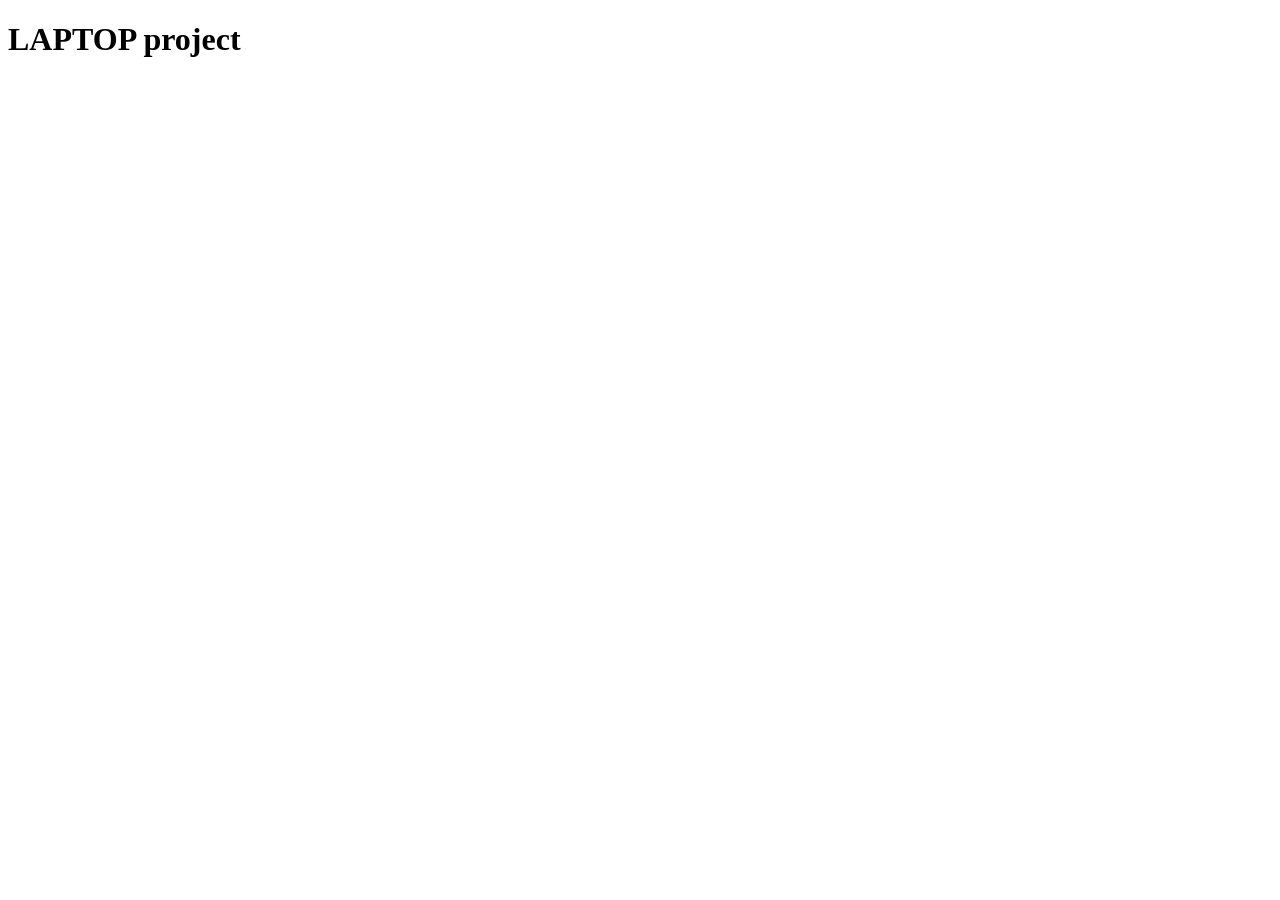
==== index.html @ a5beedcb "Initial commit" ====
<!DOCTYPE html>
<html lang="en">
<head>
    <meta charset="UTF-8">
    <meta http-equiv="X-UA-Compatible" content="IE=edge">
    <meta name="viewport" content="width=device-width, initial-scale=1.0">
    <title>Document</title>
</head>
<body>
    <h1>LAPTOP project</h1>
</body>
</html>
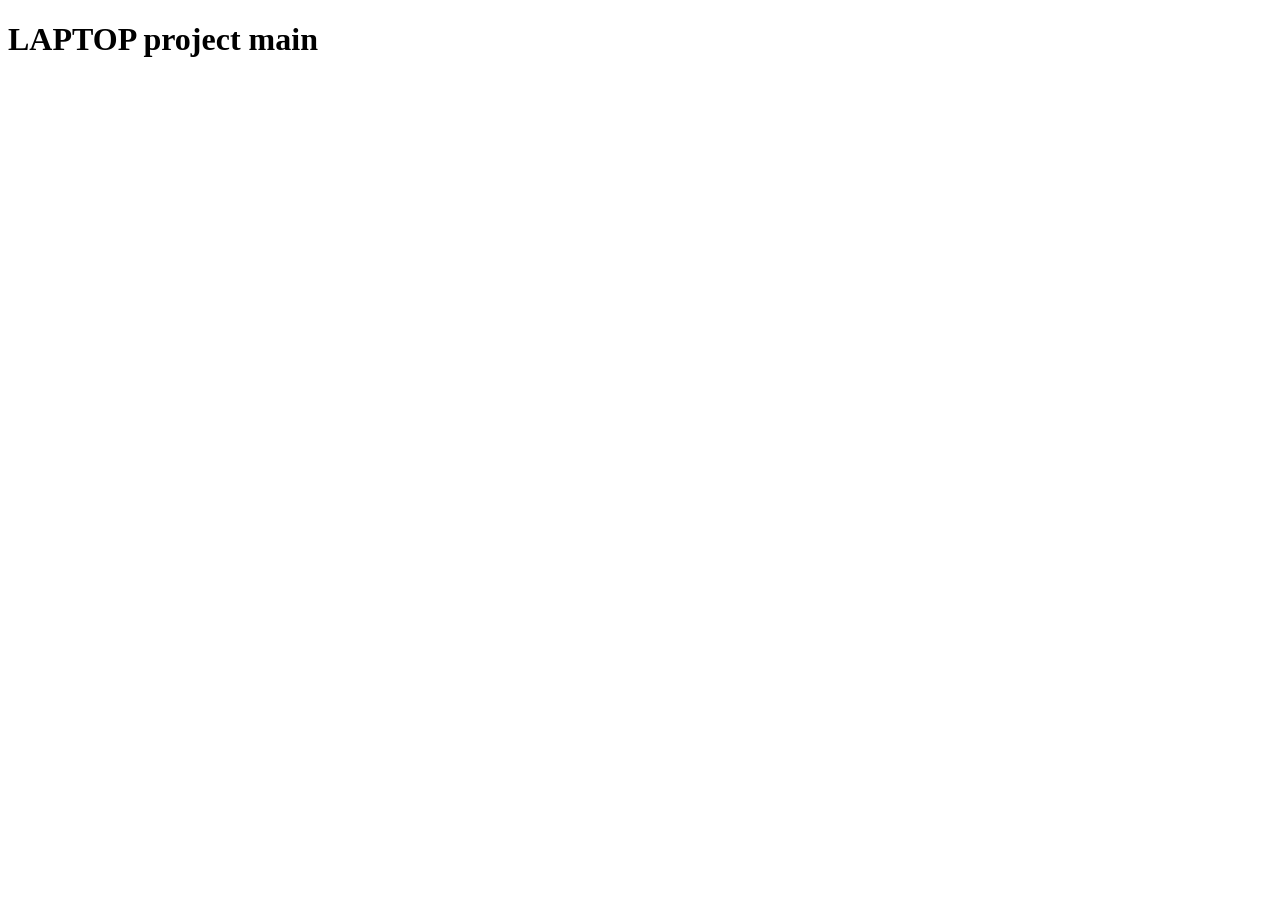
==== commit aa51f64f: "modified index" ====
--- a/index.html
+++ b/index.html
@@ -7,6 +7,6 @@
     <title>Document</title>
 </head>
 <body>
-    <h1>LAPTOP project</h1>
+    <h1>LAPTOP project main</h1>
 </body>
 </html>
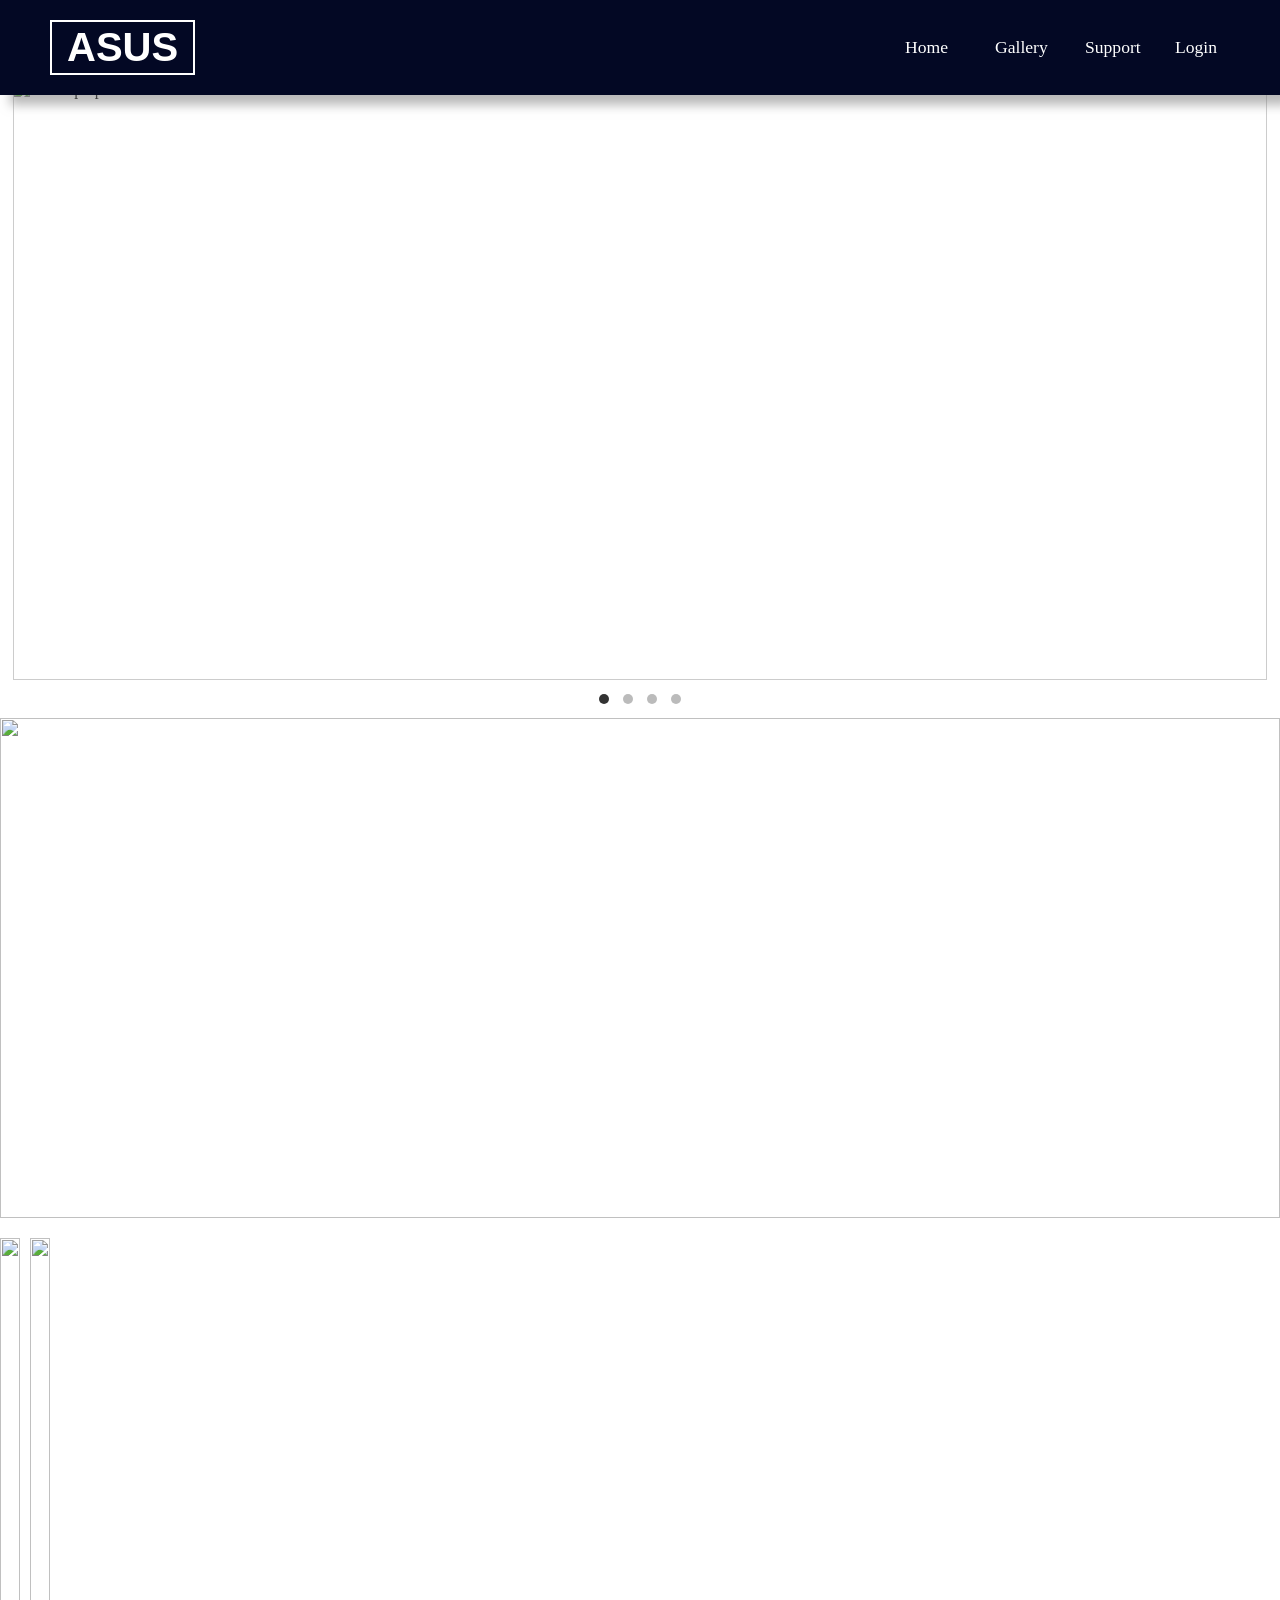
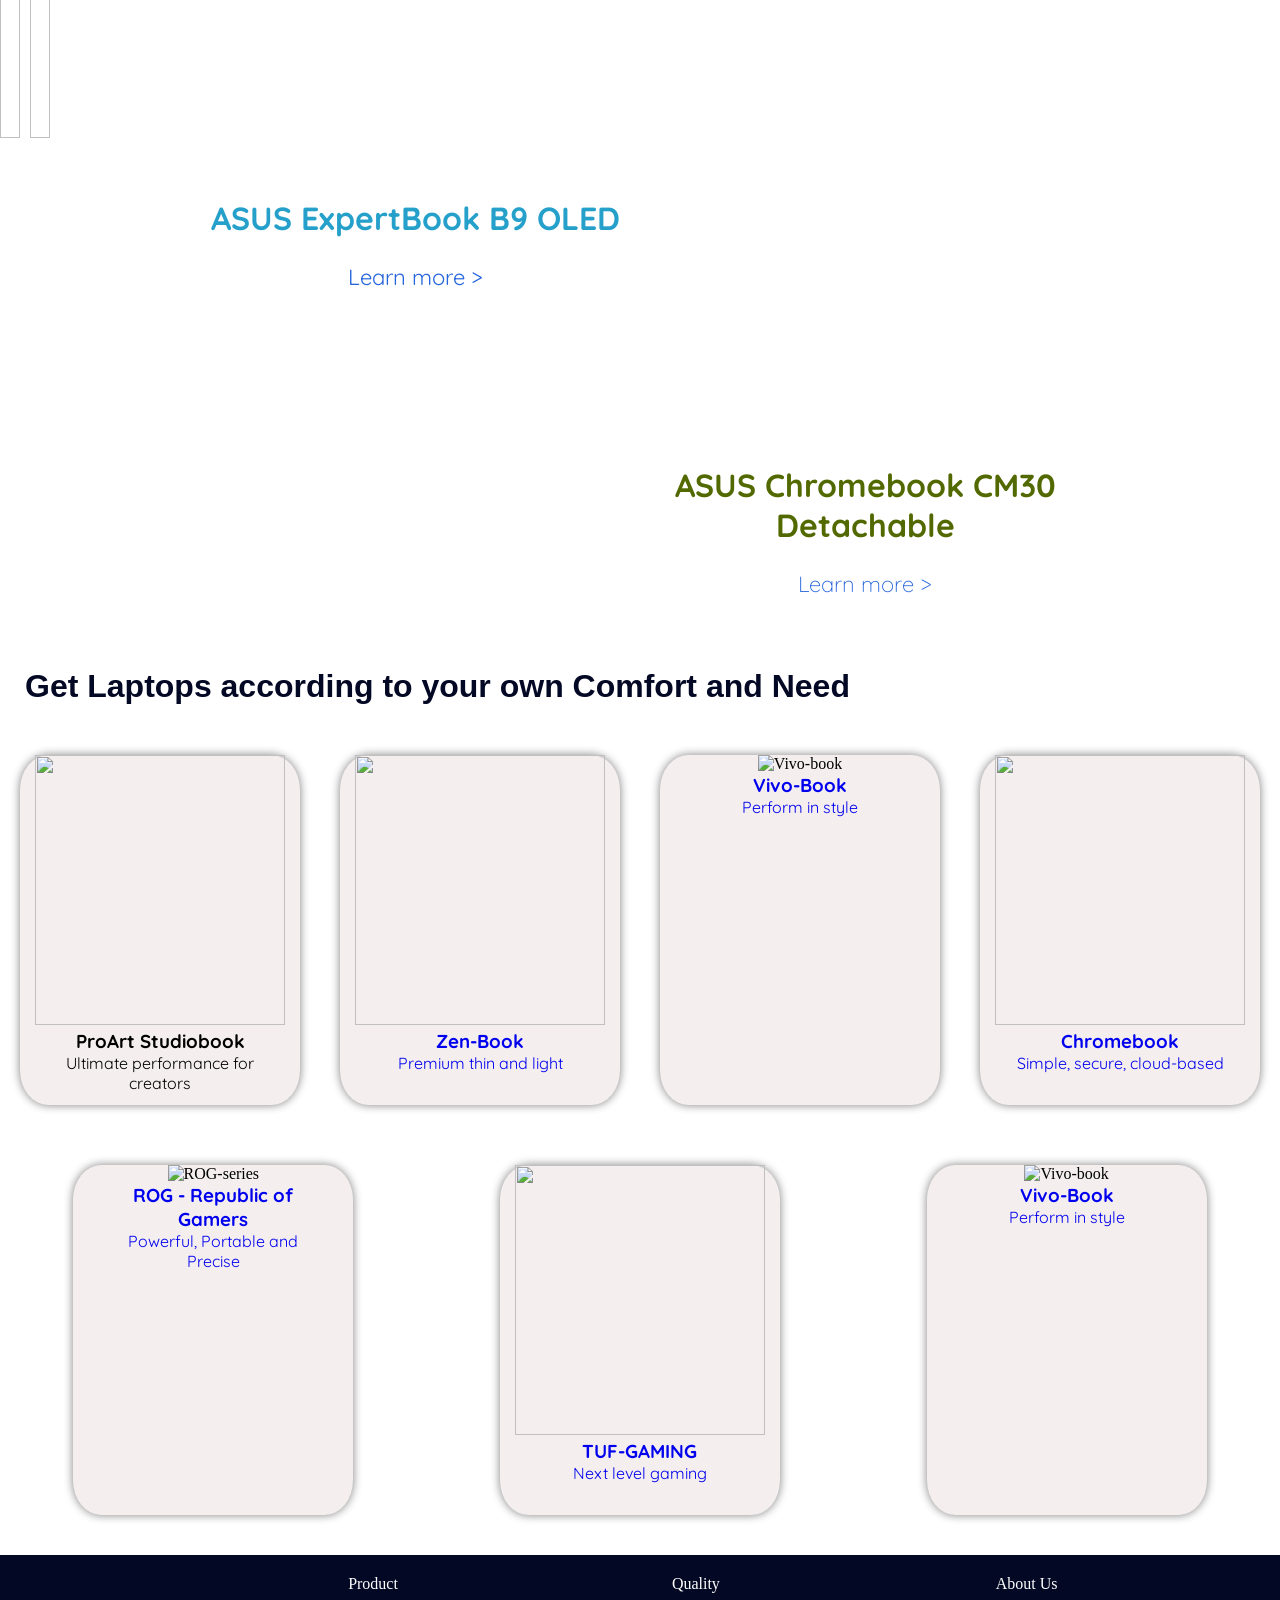
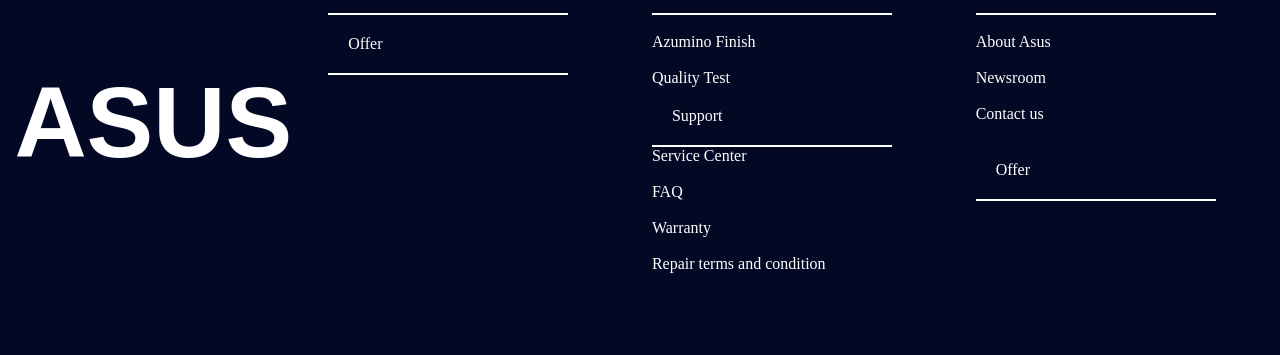
==== commit d3e0158f: "Final update" ====
--- a/index.html
+++ b/index.html
@@ -1,12 +1,202 @@
 <!DOCTYPE html>
 <html lang="en">
-<head>
-    <meta charset="UTF-8">
-    <meta http-equiv="X-UA-Compatible" content="IE=edge">
-    <meta name="viewport" content="width=device-width, initial-scale=1.0">
-    <title>Document</title>
-</head>
-<body>
-    <h1>LAPTOP project main</h1>
-</body>
-</html>+  <head>
+    <meta charset="UTF-8" />
+    <meta http-equiv="X-UA-Compatible" content="IE=edge" />
+    <meta name="viewport" content="width=device-width, initial-scale=1.0" />
+    <title>ASUS IN</title>
+    <link rel="stylesheet" href="CSS/home.css" />
+    <link rel="preconnect" href="https://fonts.googleapis.com">
+<link rel="preconnect" href="https://fonts.gstatic.com" crossorigin>
+<link href="https://fonts.googleapis.com/css2?family=Mountains+of+Christmas&family=Nunito:wght@200&family=Quicksand:wght@300&display=swap" rel="stylesheet">
+    <script src="js/home.js"></script>
+  </head>
+  <body>
+    <nav>
+      <div class="logo">
+        <h3 style="font-size: 40px; font-family: Arial, Helvetica, sans-serif; border: 2px solid white; padding: 3px 15px;">ASUS</h3>
+      </div>
+
+      <!-- HAMBURGER LINES -->
+      <div class="hamburger">
+        <span class="lines"></span>
+        <span class="lines"></span>
+        <span class="lines"></span>
+      </div>
+
+      <!-- LINKS -->
+      <ul id="nav-links">
+        <li><a href="home.html">Home</a></li>
+        <li><a href="gallery.html">Gallery</a></li>
+        <li><a href="support.html">Support</a></li>
+        <li><a href="login.html">Login</a></li>
+      </ul>
+    </nav>
+
+    <!-- SLIDING BANNER -->
+
+    <div class="carousel-container">
+        <div class="slides">
+          <img class="slide active"src="https://www.asus.com/WebsitesBanner/global/banners/0egcnm53mx1gc5bn/0egcnm53mx1gc5bn-0_0_desktop_0_1X.webp?webp" alt="asus-laptop">
+          <img class="slide" src="https://www.asus.com/WebsitesBanner/global/banners/g6vezlahhvl3a96y/g6vezlahhvl3a96y-0_0_desktop_0_1X.jpg?webp" alt="zenBook">
+          <img class="slide" src="https://www.asus.com/WebsitesBanner/global/banners/63a0hta46ylgekfq/63a0hta46ylgekfq-0_0_desktop_0_1X.jpg?webp" alt="zenBook">
+          <img class="slide" src="https://www.asus.com/WebsitesBanner/global/banners/765aigv9z09wbvel/765aigv9z09wbvel-0_0_desktop_0_1X.jpg?webp" alt="zenBook">
+        </div>
+        <div class="dots-container">
+          <span class="dot active-dot" onclick="currentSlide(1)"></span>
+          <span class="dot" onclick="currentSlide(2)"></span>
+          <span class="dot" onclick="currentSlide(3)"></span>
+          <span class="dot" onclick="currentSlide(4)"></span>
+        </div>
+      </div>
+
+    <!-- ADVERTEISEMEWNT -->
+
+    <div class="ads">
+      <img
+        src="https://www.asus.com/WebsitesBanner/global/banners/aoct9xzowptwfcwe/aoct9xzowptwfcwe-0_0_desktop_0_1X.webp?webp"
+        alt=""
+      />
+    </div>
+
+    <div class="ads">
+      <div>
+        <img
+          class="poster"
+          src="https://www.asus.com/WebsitesBanner/global/banners/cwviljqn219oqdx6/cwviljqn219oqdx6-0_0_desktop_1_1X.jpg?webp"
+          alt=""
+        />
+      </div>
+      <div>
+        <img
+          class="poster"
+          src="https://www.asus.com/WebsitesBanner/global/banners/cwviljqn219oqdx6/cwviljqn219oqdx6-1_0_desktop_0_1X.jpg?webp"
+          alt=""
+        />
+      </div>
+    </div>
+    <div class="ads">
+      <div class="prod">
+        <div class="context">
+          <h1>ASUS ExpertBook B9 OLED</h1>
+          <div class="site"><a href=""><p>Learn more ></p></a></div>
+        </div>
+      </div>
+      <div class="prod" style="
+          background-image: url(https://www.asus.com/WebsitesBanner/global/banners/cwviljqn219oqdx6/cwviljqn219oqdx6-5_0_desktop_5_1X.webp?webp);">
+        <div class="context1">
+          <h1>ASUS Chromebook CM30 Detachable</h1>
+          <div class="site"><a href=""><p>Learn more ></p></a></div>
+        </div>
+      </div>
+    </div>
+
+    <!-- TYPES OF LAPTOP AVALIABLE -->
+    <div class="type">
+        <h1 style="font-family:Arial, Helvetica, sans-serif ; color: rgb(3, 8, 36); margin-left: 20px;">Get Laptops according to your own Comfort and Need</h1>
+    </div>
+    <div class="products">
+        <div class="product1">
+            <div class="laptopimg"><img src="https://www.asus.com/media/Odin/Websites/global/ProductLine/20210913111409/P_setting_xxx_0_90_end_185.png?webp" alt=""></div>
+            <div class="laptopDisc">
+                <h3>ProArt Studiobook</h3>
+                <p>Ultimate performance for creators</p>
+            </div>
+        </div>
+        <div class="product1">
+            <div class="laptopimg"><img src="https://www.asus.com/media/Odin/Websites/global/ProductLine/20210902103628/P_setting_xxx_0_90_end_185.png?webp" alt=""></div>
+            <div class="laptopDisc">
+                <a href="https://www.asus.com/in/laptops/for-creators/zenbook/filter?SubSeries=Zenbook-Pro">
+                  <h3>Zen-Book</h3>
+                <p>Premium thin and light</p>
+                </a>
+            </div>
+        </div>
+        <div class="product1">
+            <div class="laptopimg"><img src="https://www.asus.com/media/Odin/Websites/global/ProductLine/20230222110837/P_setting_xxx_0_90_end_185.png?webp" alt="Vivo-book"></div>
+            <div class="laptopDisc">
+                <a href="vivobook.html">
+                    <h3>Vivo-Book</h3>
+                    <p>Perform in style</p></a>
+                </div>
+        </div>
+        <div class="product1">
+            <div class="laptopimg"><img src="https://www.asus.com/media/Odin/Websites/global/ProductLine/20201229054120/P_setting_xxx_0_90_end_185.png?webp" alt=""></div>
+            <div class="laptopDisc">
+                <a href="ChromeBook.html">
+                  <h3>Chromebook</h3>
+                <p>Simple, secure, cloud-based</p>
+                </a>
+            </div>
+        </div>
+    </div>
+    <div class="products">
+        <div class="product1">
+            <div class="laptopimg"><img src="https://www.asus.com/media/Odin/Websites/in/ProductLine/20220222084114/P_setting_xxx_0_90_end_185.png?webp" alt="ROG-series"></div>
+            <div class="laptopDisc">
+              <a href="ROG.html"><h3>ROG - Republic of Gamers</h3>
+                <p>Powerful, Portable and Precise</p></a>
+            </div>
+        </div>
+        <div class="product1">
+            <div class="laptopimg"><img src="https://dlcdnwebimgs.asus.com/gain/27d661b0-3aa9-4a54-89b7-22b78134053d/w185/fwebp" alt=""></div>
+            <div class="laptopDisc">
+                <a href="TUF.html">
+                  <h3>TUF-GAMING</h3>
+                <p>Next level gaming</p>
+                </a>
+            </div>
+        </div>
+        <div class="product1">
+            <div class="laptopimg"><img src="https://www.asus.com/media/Odin/Websites/global/ProductLine/20230222110837/P_setting_xxx_0_90_end_185.png?webp" alt="Vivo-book"></div>
+            <div class="laptopDisc">
+                <a href="vivobook.html">
+                  <h3>Vivo-Book</h3>
+                <p>Perform in style</p>
+                </a>
+            </div>
+        </div>
+            <!-- <div class="product1">
+                <div class="laptopimg"><img src="https://www.asus.com/media/Odin/Websites/global/ProductLine/20201229054120/P_setting_xxx_0_90_end_185.png?webp" alt=""></div>
+                <div class="laptopDisc">
+                    <h3>Chromebook</h3>
+                    <p>Simple, secure, cloud-based</p>
+                </div>
+            </div> -->
+    </div>
+
+    <!-- FOOTER -->
+    <!-- ------------------FOOTER------------------ -->
+    <div class="footer">
+      <div class="logo">
+          <h2 class="asus ab">ASUS</h2>
+      </div>
+      <div class="offer ab">
+          <div>Product</div>
+          <div>Offer</div>
+      </div>
+      <div class="quality ab">
+          <div>Quality</div>
+          <br>
+          <p style="color: white;">Azumino Finish</p> <br>
+          <p style="color: white;">Quality Test</p>
+          <div>Support</div>
+          <p style="color: white;">Service Center</p> <br>
+          <p style="color: white;">FAQ</p> <br>
+          <p style="color: white;">Warranty</p> <br>
+          <p style="color: white;">Repair terms and condition</p> <br>
+      </div>
+      <div class="about ab">
+          <div>About Us</div>
+          <br>
+          <p style="color: white;">About Asus</p> <br>
+          <p style="color: white;">Newsroom</p> <br>
+          <p style="color: white;">Contact us</p><br>
+          <div>Offer</div>
+      </div>
+  </div>
+
+
+    
+  </body>
+</html>
--- a/CSS/home.css
+++ b/CSS/home.css
@@ -0,0 +1,243 @@
+*{
+    margin: 0;
+    padding: 0;
+    box-sizing: border-box;
+    text-decoration: none;
+}
+
+body{
+    position: relative;
+    height: 100vh;
+}
+
+nav{
+    background-color: rgb(3, 8, 36);
+    display: flex;
+    justify-content: space-between;
+    align-items: center;
+    gap: 50px;
+    padding: 20px 50px;
+    box-shadow: 10px 10px 10px rgba(128, 128, 128, 0.548);
+    color: white;
+    position: fixed;
+    z-index: 2;
+    width: 100%;
+  }
+
+
+nav ul{
+    list-style-type: none;
+    display: flex;
+    align-items: center;
+    gap: 20px;
+}
+li{
+    width: 70px;
+}
+
+li a{
+    font-size: 1.1rem;
+    cursor: pointer;
+    padding: 20px 15px;
+    transition: 0.5s;
+    color: white;
+    text-decoration: none;
+}
+
+li a:hover{
+    color: black;
+    font-weight: bolder;
+    border-bottom: 0.5px solid black;
+}
+
+
+/* SLIDING BANNER */
+
+.carousel-container {
+  position: relative;
+  max-width: 98%;
+  margin: 0 auto;
+}
+
+.slides {
+  display: flex;
+}
+
+.slide {
+  display: none;
+  justify-content: center;
+  align-items: center;
+  height: 600px;
+  width: 100%;
+  border: 1px solid #ccc;
+  margin-top: 80px;
+}
+
+.active {
+  display: flex;
+}
+
+.dots-container {
+  text-align: center;
+  margin-top: 10px;
+}
+
+.dot {
+  height: 10px;
+  width: 10px;
+  background-color: #bbb;
+  border-radius: 50%;
+  display: inline-block;
+  margin: 0 5px;
+  cursor: pointer;
+}
+
+.active-dot {
+  background-color: #333;
+}
+
+/* ADVERTIESEMENT */
+
+.ads{
+    display: flex;
+    gap: 10px;
+    position: relative;
+}
+.ads img{
+    width: 100%;
+    height: 500px;
+    margin-top: 10px;
+    margin-bottom: 10px;
+    gap: 10px;
+}
+
+div>.poster{
+   gap: 50PX;  
+}
+.prod{
+    height: 500px;
+    width: 50%;
+    background-image: url(https://www.asus.com/WebsitesBanner/global/banners/cwviljqn219oqdx6/cwviljqn219oqdx6-4_0_desktop_4_1X.jpg?webp);
+    background-size: cover;
+    background-position: center;
+}
+
+  
+
+.context{
+  position: absolute;
+  top: 50px;
+  left: 200px;
+  width: 430px;
+  text-align: center;
+  font-family: 'Mountains of Christmas', serif;
+  font-family: 'Nunito', sans-serif;
+  font-family: 'Quicksand', sans-serif;
+  color:rgb(37, 160, 202);
+}
+
+.context1{
+    position: absolute;
+    bottom: 50px;
+    right: 200px;
+    width: 430px;
+    text-align: center;
+    font-family: 'Mountains of Christmas', serif;
+    font-family: 'Nunito', sans-serif;
+    font-family: 'Quicksand', sans-serif;
+    color: rgb(82, 105, 0);
+    font-weight:lighter ;
+}
+
+.site{
+  margin-top: 25px;
+}
+.site a{
+  text-decoration: none;
+  font-size: 22px;
+  color: rgb(36, 100, 220);
+}
+
+/* SUBTYPES */
+.type{
+  margin: 20px 5px 20px;
+}
+.products{
+  display: flex;
+  justify-content: space-around;
+}
+
+.product1{
+  display: flex;
+  height: 350px;
+  width: 280px;
+  background-color: transparent;
+  margin: 30px 0 30px;
+  flex-direction: column;
+  align-items: center;
+  background-color: rgb(244, 238, 238);
+  border-radius: 10%;
+  box-shadow: 0px 0px 10px  grey;
+
+}
+
+.laptopimg img{
+  height: 270px;
+  width: 250px;
+}
+
+.laptopimg img:hover{
+  scale: 1.1 1.1;
+}
+
+.laptopDisc{
+  width: 80%;
+  font-weight: 100px;
+  text-align: center;
+  font-family: 'Mountains of Christmas', serif;
+    font-family: 'Nunito', sans-serif;
+    font-family: 'Quicksand', sans-serif;
+}
+
+
+/* ----------------------------------------FOOTER---------------------------------- */
+
+/* ----------------------------------------FOOTER---------------------------------- */
+
+.footer{
+  margin-top: 10px;
+  width: 100%;
+  height: 400px;
+  background-color: rgb(3, 8, 36);
+  display: flex;
+  gap: 15px;
+  justify-content: space-around;
+}
+
+.logo h2{
+  position: relative;
+  color: white;
+  bottom: -100px;
+  font-size: 100px;
+  padding: 10px;
+  font-family: 'Inconsolata', monospace;
+font-family: 'Mountains of Christmas', serif;
+font-family: 'Nunito', sans-serif;
+font-family: 'Quicksand', sans-serif;
+font-family: 'Ubuntu', sans-serif;
+}
+
+.ab{
+  height: 200px;
+  width: 300px;
+  /* background-color: #333; */
+}
+
+.ab div{
+  width: 80%;
+  padding: 20px;
+  color: white;
+  border-bottom: 2px solid white;
+}
+
+
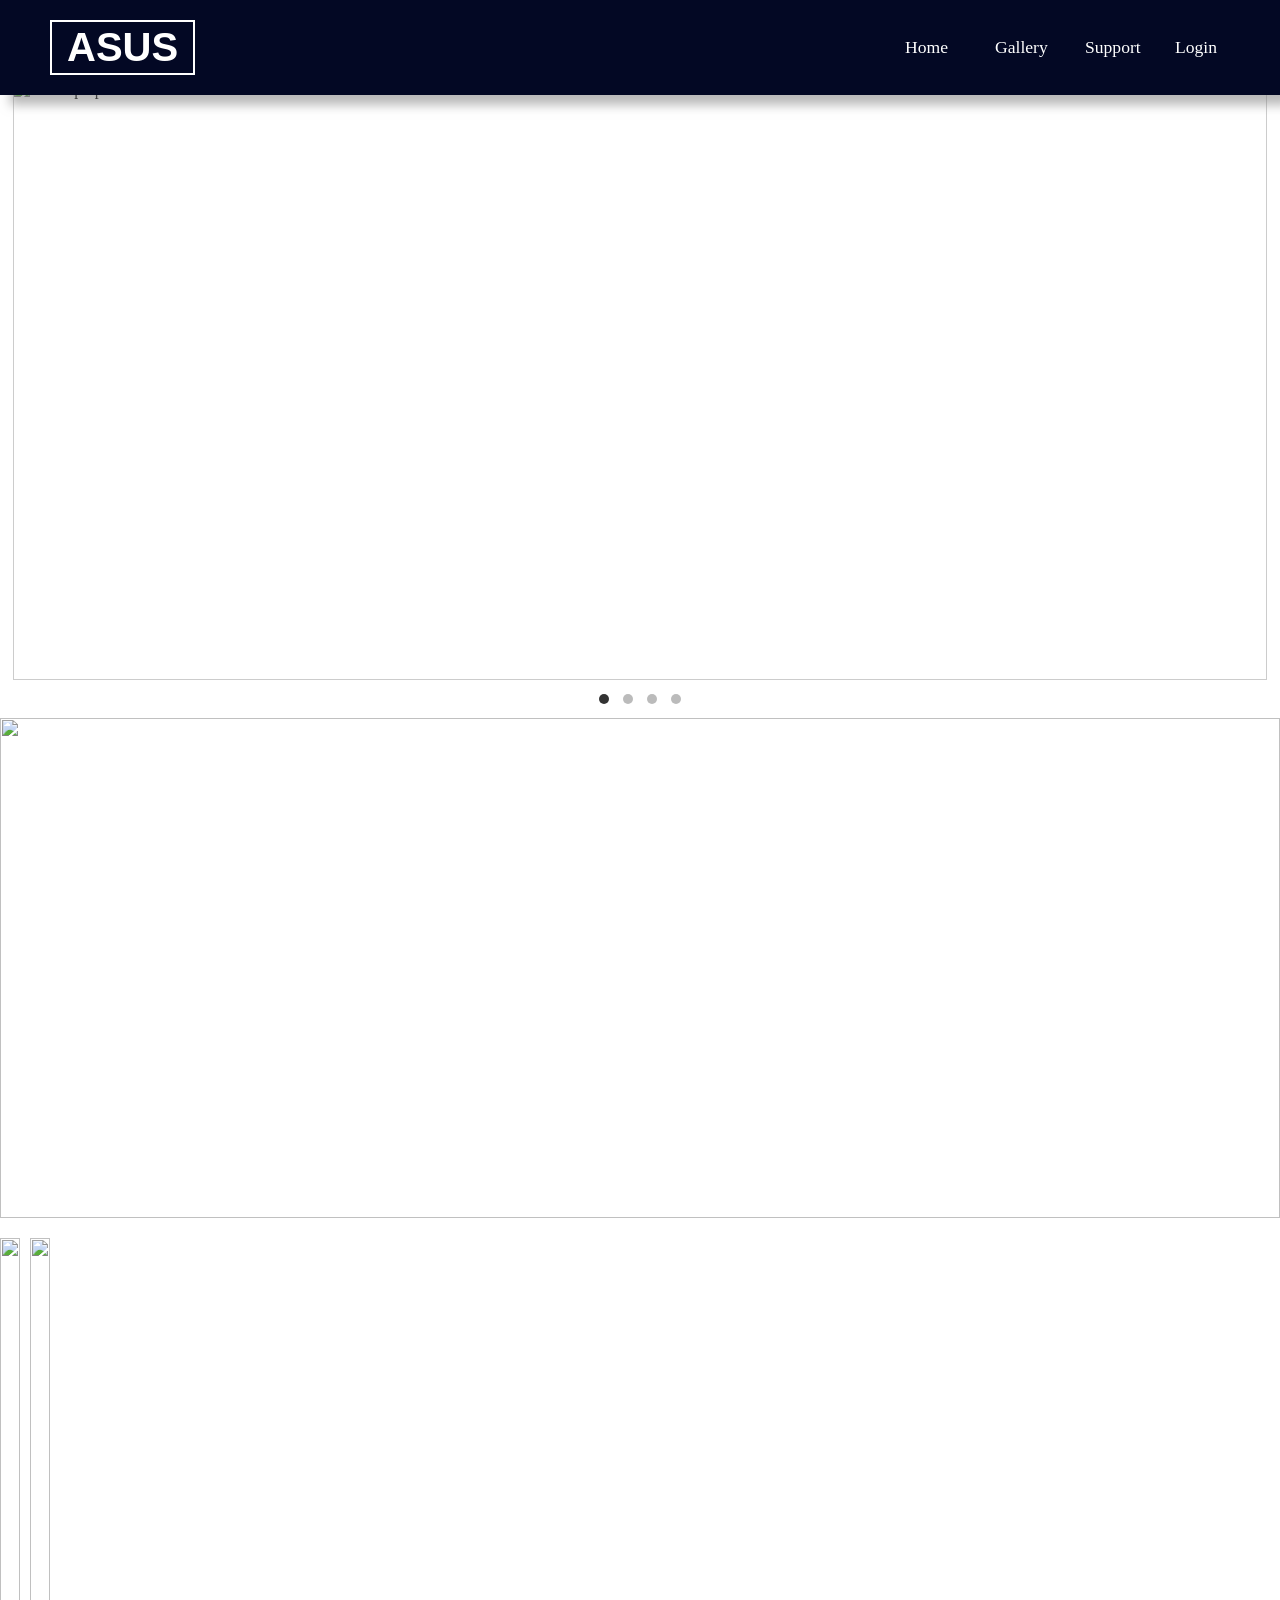
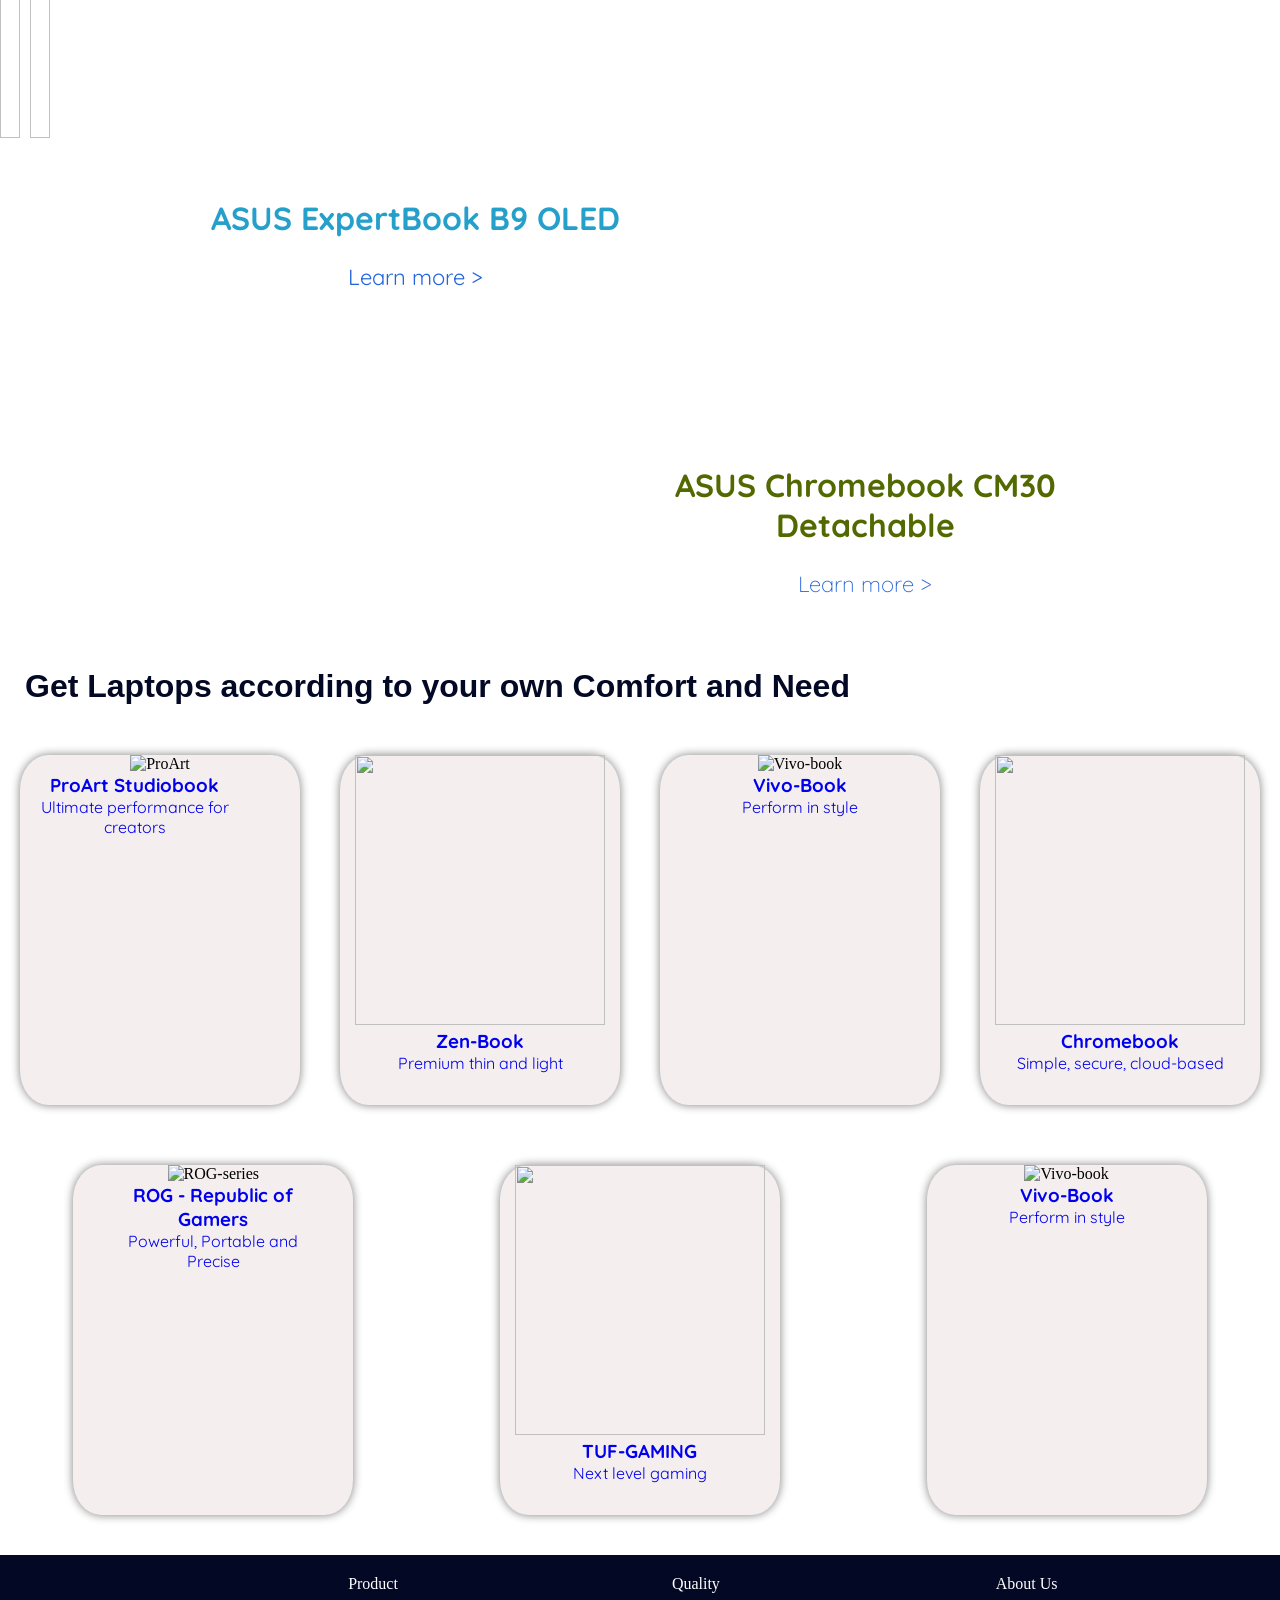
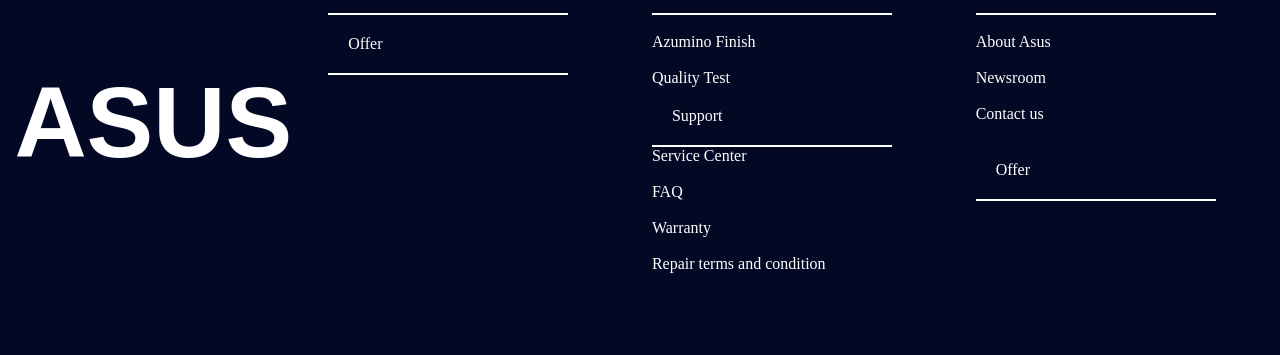
==== commit 06f86e62: "final push" ====
--- a/index.html
+++ b/index.html
@@ -26,8 +26,8 @@
 
       <!-- LINKS -->
       <ul id="nav-links">
-        <li><a href="home.html">Home</a></li>
-        <li><a href="gallery.html">Gallery</a></li>
+        <li><a href="login.html">Home</a></li>
+        <li><a href="gallary2.html">Gallery</a></li>
         <li><a href="support.html">Support</a></li>
         <li><a href="login.html">Login</a></li>
       </ul>
@@ -97,11 +97,13 @@
     </div>
     <div class="products">
         <div class="product1">
-            <div class="laptopimg"><img src="https://www.asus.com/media/Odin/Websites/global/ProductLine/20210913111409/P_setting_xxx_0_90_end_185.png?webp" alt=""></div>
-            <div class="laptopDisc">
+            <div class="laptopimg"><img src="https://www.asus.com/media/Odin/Websites/global/ProductLine/20210913111409/P_setting_xxx_0_90_end_185.png?webp" alt="ProArt"></div>
+            <a href="proart2.html">
+              <div class="laptopDisc">
                 <h3>ProArt Studiobook</h3>
                 <p>Ultimate performance for creators</p>
             </div>
+            </a>
         </div>
         <div class="product1">
             <div class="laptopimg"><img src="https://www.asus.com/media/Odin/Websites/global/ProductLine/20210902103628/P_setting_xxx_0_90_end_185.png?webp" alt=""></div>
@@ -115,7 +117,7 @@
         <div class="product1">
             <div class="laptopimg"><img src="https://www.asus.com/media/Odin/Websites/global/ProductLine/20230222110837/P_setting_xxx_0_90_end_185.png?webp" alt="Vivo-book"></div>
             <div class="laptopDisc">
-                <a href="vivobook.html">
+                <a href="vivobook2.html">
                     <h3>Vivo-Book</h3>
                     <p>Perform in style</p></a>
                 </div>
@@ -134,14 +136,16 @@
         <div class="product1">
             <div class="laptopimg"><img src="https://www.asus.com/media/Odin/Websites/in/ProductLine/20220222084114/P_setting_xxx_0_90_end_185.png?webp" alt="ROG-series"></div>
             <div class="laptopDisc">
-              <a href="ROG.html"><h3>ROG - Republic of Gamers</h3>
-                <p>Powerful, Portable and Precise</p></a>
+              <a href="ROG2.html">
+                <h3>ROG - Republic of Gamers</h3>
+                <p>Powerful, Portable and Precise</p>
+              </a>
             </div>
         </div>
         <div class="product1">
             <div class="laptopimg"><img src="https://dlcdnwebimgs.asus.com/gain/27d661b0-3aa9-4a54-89b7-22b78134053d/w185/fwebp" alt=""></div>
             <div class="laptopDisc">
-                <a href="TUF.html">
+                <a href="TUF2.html">
                   <h3>TUF-GAMING</h3>
                 <p>Next level gaming</p>
                 </a>
@@ -150,7 +154,7 @@
         <div class="product1">
             <div class="laptopimg"><img src="https://www.asus.com/media/Odin/Websites/global/ProductLine/20230222110837/P_setting_xxx_0_90_end_185.png?webp" alt="Vivo-book"></div>
             <div class="laptopDisc">
-                <a href="vivobook.html">
+                <a href="vivobook2.html">
                   <h3>Vivo-Book</h3>
                 <p>Perform in style</p>
                 </a>
--- a/CSS/home.css
+++ b/CSS/home.css
@@ -13,6 +13,7 @@
 nav{
     background-color: rgb(3, 8, 36);
     display: flex;
+    flex-wrap: wrap;
     justify-content: space-between;
     align-items: center;
     gap: 50px;
@@ -28,6 +29,7 @@
 nav ul{
     list-style-type: none;
     display: flex;
+    flex-wrap: wrap;
     align-items: center;
     gap: 20px;
 }
@@ -61,6 +63,7 @@
 
 .slides {
   display: flex;
+  flex-wrap: wrap;
 }
 
 .slide {
@@ -75,6 +78,7 @@
 
 .active {
   display: flex;
+  flex-wrap: wrap;
 }
 
 .dots-container {
@@ -164,11 +168,13 @@
 }
 .products{
   display: flex;
+  flex-wrap: wrap;
   justify-content: space-around;
 }
 
 .product1{
   display: flex;
+  flex-wrap: wrap;
   height: 350px;
   width: 280px;
   background-color: transparent;
@@ -210,6 +216,7 @@
   height: 400px;
   background-color: rgb(3, 8, 36);
   display: flex;
+  flex-wrap: wrap;
   gap: 15px;
   justify-content: space-around;
 }
